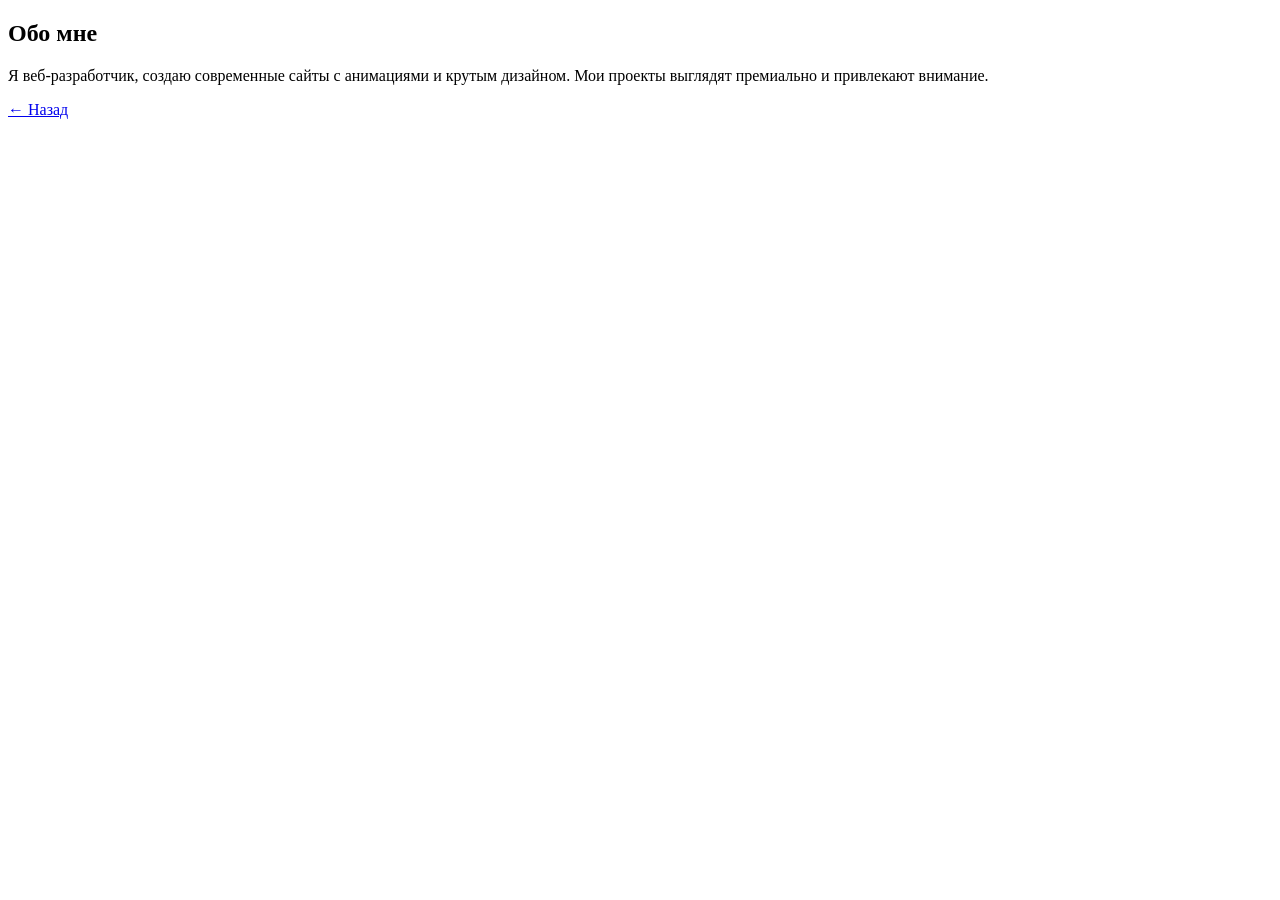
==== about.html @ b5a3deb8 "Add files via upload" ====
<!DOCTYPE html>
<html lang="ru">
<head>
<meta charset="UTF-8">
<title>Обо мне</title>
<link rel="stylesheet" href="style.css">
</head>
<body>

<div class="bg"></div>

<div class="card">
  <h2>Обо мне</h2>
  <p>
    Я веб-разработчик, создаю современные сайты с анимациями и крутым дизайном.
    Мои проекты выглядят премиально и привлекают внимание.
  </p>
  <a href="index.html">← Назад</a>
</div>

</body>
</html>
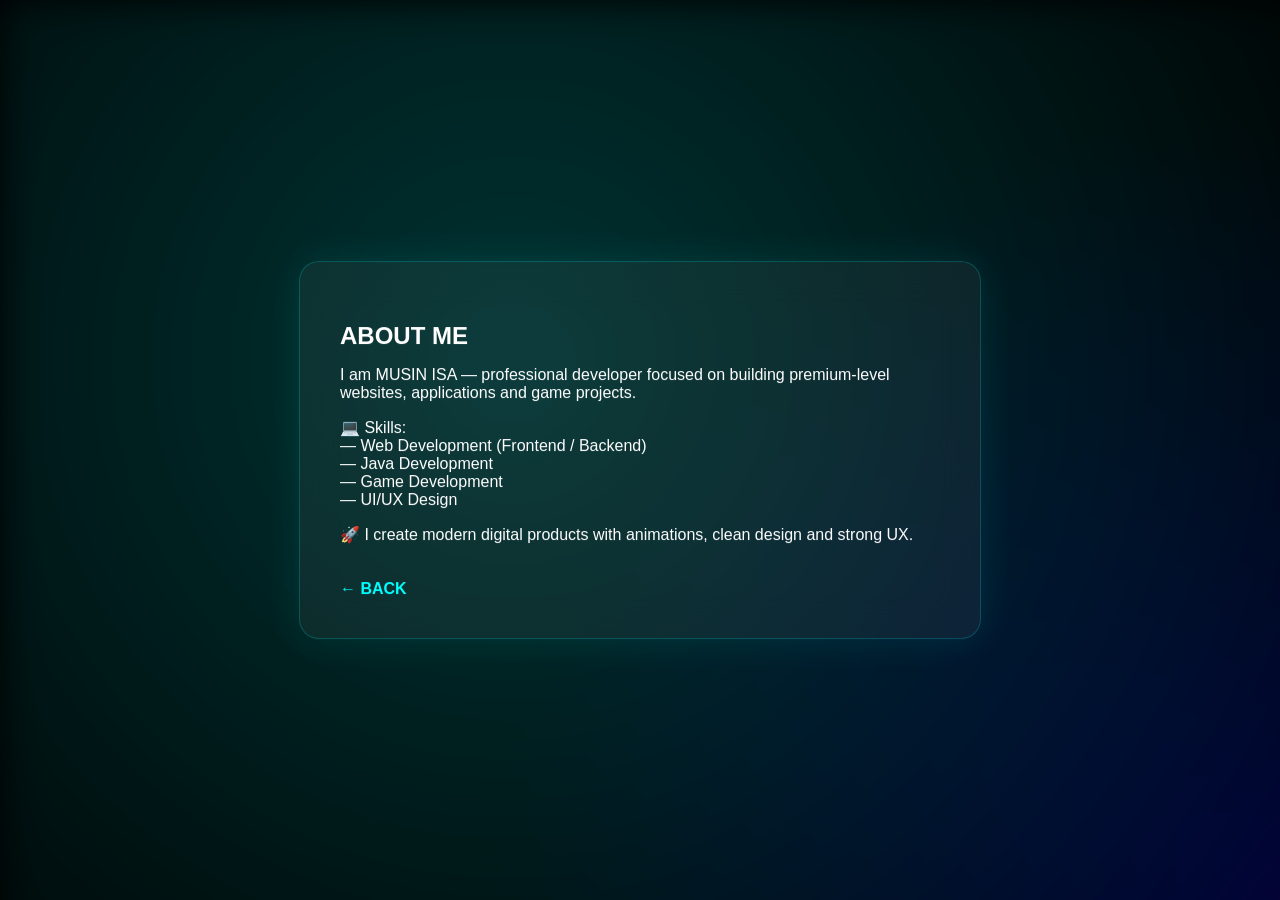
==== commit e7d3c49c: "Revise about.html to English with updated content Updated the content and language of the about page" ====
--- a/about.html
+++ b/about.html
@@ -1,8 +1,8 @@
 <!DOCTYPE html>
-<html lang="ru">
+<html lang="en">
 <head>
 <meta charset="UTF-8">
-<title>Обо мне</title>
+<title>About</title>
 <link rel="stylesheet" href="style.css">
 </head>
 <body>
@@ -10,13 +10,30 @@
 <div class="bg"></div>
 
 <div class="card">
-  <h2>Обо мне</h2>
+  <h2>ABOUT ME</h2>
+
   <p>
-    Я веб-разработчик, создаю современные сайты с анимациями и крутым дизайном.
-    Мои проекты выглядят премиально и привлекают внимание.
+    I am MUSIN ISA — professional developer focused on building premium-level
+    websites, applications and game projects.
   </p>
-  <a href="index.html">← Назад</a>
+
+  <p>
+    💻 Skills:
+    <br>— Web Development (Frontend / Backend)
+    <br>— Java Development
+    <br>— Game Development
+    <br>— UI/UX Design
+  </p>
+
+  <p>
+    🚀 I create modern digital products with animations, clean design and strong UX.
+  </p>
+
+  <a href="index.html">← BACK</a>
 </div>
 
+<div class="cursor"></div>
+
+<script src="script.js"></script>
 </body>
-</html>+</html>
--- a/style.css
+++ b/style.css
@@ -0,0 +1,119 @@
+body {
+  margin: 0;
+  font-family: 'Segoe UI', Arial, sans-serif;
+  background: black;
+  color: white;
+  overflow: hidden;
+}
+
+/* ===== animated neon background ===== */
+.bg {
+  position: fixed;
+  width: 200%;
+  height: 200%;
+  background: radial-gradient(circle at 20% 20%, #0ff3, transparent 40%),
+              radial-gradient(circle at 80% 80%, #f0f3, transparent 40%),
+              radial-gradient(circle at 50% 50%, #00f3, transparent 50%);
+  animation: move 12s infinite linear;
+  filter: blur(20px);
+  z-index: -1;
+}
+
+@keyframes move {
+  0% { transform: translate(0,0); }
+  50% { transform: translate(-60px,-40px); }
+  100% { transform: translate(0,0); }
+}
+
+/* ===== center block ===== */
+.center {
+  position: absolute;
+  top: 50%;
+  left: 50%;
+  transform: translate(-50%,-50%);
+  text-align: center;
+}
+
+/* ===== NAME ===== */
+.neon {
+  font-size: 72px;
+  font-weight: 900;
+  letter-spacing: 2px;
+  text-shadow:
+    0 0 10px #0ff,
+    0 0 30px #0ff,
+    0 0 60px #0ff;
+}
+
+/* ===== subtitle (web dev glass badge) ===== */
+.subtitle {
+  display: inline-block;
+  margin-top: 10px;
+  padding: 8px 18px;
+  border-radius: 50px;
+  background: rgba(255,255,255,0.08);
+  border: 1px solid rgba(0,255,255,0.3);
+  backdrop-filter: blur(10px);
+  font-weight: 600;
+  color: #0ff;
+}
+
+/* ===== buttons ===== */
+.buttons {
+  margin-top: 30px;
+}
+
+.buttons a {
+  display: inline-block;
+  margin: 10px;
+  padding: 12px 28px;
+  border-radius: 50px; /* rounded */
+  border: 1px solid #0ff;
+  color: #0ff;
+  text-decoration: none;
+  font-weight: 700;
+  transition: 0.3s;
+  background: rgba(255,255,255,0.03);
+  backdrop-filter: blur(8px);
+}
+
+.buttons a:hover {
+  background: #0ff;
+  color: black;
+  transform: scale(1.1);
+  box-shadow: 0 0 20px #0ff, 0 0 40px #0ff;
+}
+
+/* ===== cards ===== */
+.card {
+  position: absolute;
+  top: 50%;
+  left: 50%;
+  transform: translate(-50%,-50%);
+  padding: 40px;
+  width: 60%;
+  max-width: 600px;
+  background: rgba(255,255,255,0.05);
+  border: 1px solid rgba(0,255,255,0.2);
+  backdrop-filter: blur(20px);
+  border-radius: 20px;
+  box-shadow: 0 0 40px rgba(0,255,255,0.1);
+}
+
+.card h2 {
+  font-weight: 900;
+  margin-bottom: 15px;
+}
+
+/* ===== links ===== */
+.card a {
+  display: inline-block;
+  margin-top: 20px;
+  color: #0ff;
+  text-decoration: none;
+  font-weight: 700;
+}
+
+.card a:hover {
+  text-shadow: 0 0 10px #0ff;
+}
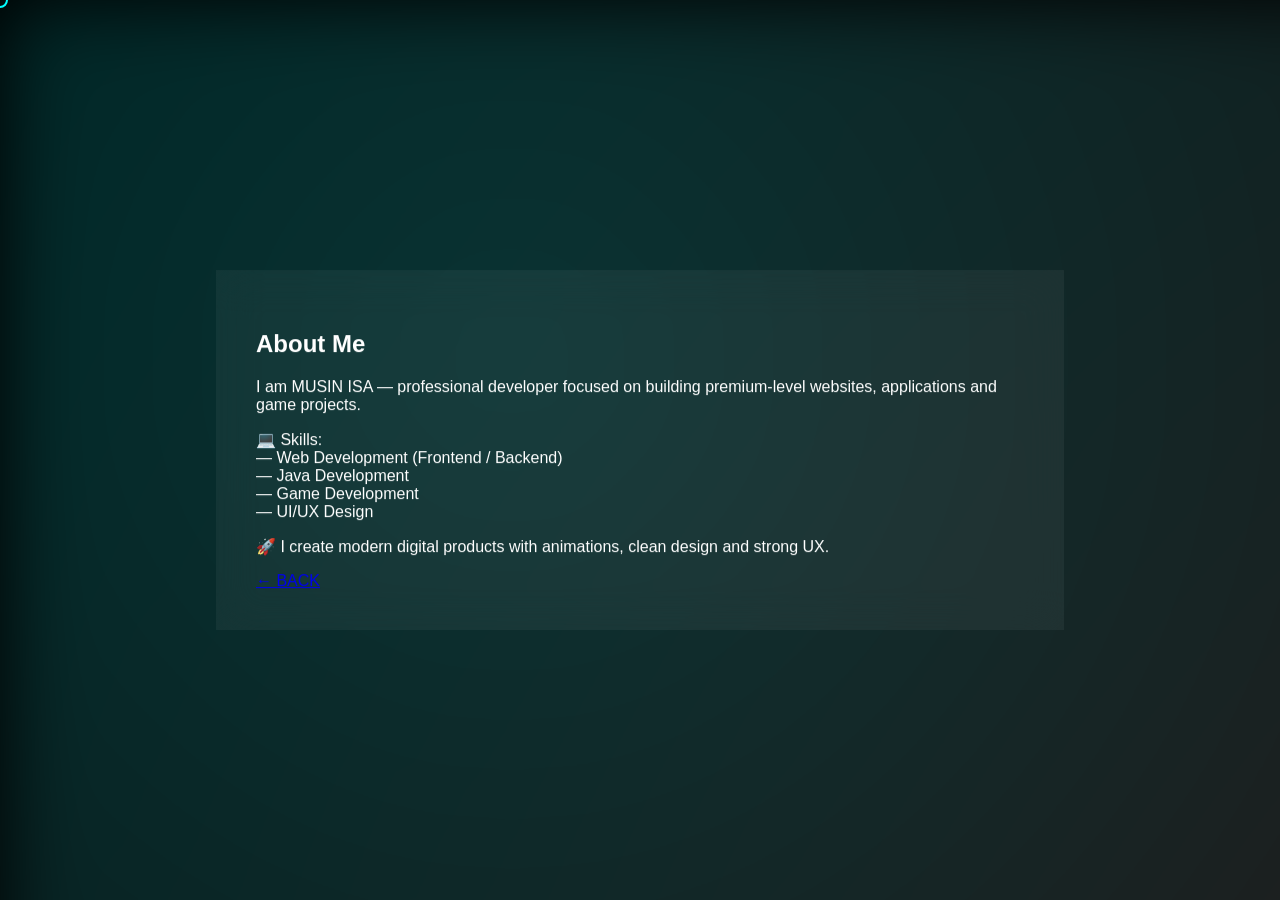
==== commit 7d7fbf16: "Update about.html" ====
--- a/about.html
+++ b/about.html
@@ -10,7 +10,7 @@
 <div class="bg"></div>
 
 <div class="card">
-  <h2>ABOUT ME</h2>
+  <h2 data-i18n="about">About Me</h2>
 
   <p>
     I am MUSIN ISA — professional developer focused on building premium-level
--- a/style.css
+++ b/style.css
@@ -1,31 +1,21 @@
 body {
   margin: 0;
-  font-family: 'Segoe UI', Arial, sans-serif;
+  font-family: Arial;
   background: black;
   color: white;
   overflow: hidden;
 }
 
-/* ===== animated neon background ===== */
 .bg {
   position: fixed;
   width: 200%;
   height: 200%;
-  background: radial-gradient(circle at 20% 20%, #0ff3, transparent 40%),
-              radial-gradient(circle at 80% 80%, #f0f3, transparent 40%),
-              radial-gradient(circle at 50% 50%, #00f3, transparent 50%);
-  animation: move 12s infinite linear;
-  filter: blur(20px);
+  background: radial-gradient(circle at 20% 20%, #0ff3, transparent),
+              radial-gradient(circle at 80% 80%, #f003, transparent);
+  filter: blur(40px);
   z-index: -1;
 }
 
-@keyframes move {
-  0% { transform: translate(0,0); }
-  50% { transform: translate(-60px,-40px); }
-  100% { transform: translate(0,0); }
-}
-
-/* ===== center block ===== */
 .center {
   position: absolute;
   top: 50%;
@@ -34,86 +24,189 @@
   text-align: center;
 }
 
-/* ===== NAME ===== */
 .neon {
-  font-size: 72px;
+  font-size: 80px;
   font-weight: 900;
-  letter-spacing: 2px;
-  text-shadow:
-    0 0 10px #0ff,
-    0 0 30px #0ff,
-    0 0 60px #0ff;
-}
-
-/* ===== subtitle (web dev glass badge) ===== */
-.subtitle {
-  display: inline-block;
-  margin-top: 10px;
-  padding: 8px 18px;
-  border-radius: 50px;
-  background: rgba(255,255,255,0.08);
-  border: 1px solid rgba(0,255,255,0.3);
-  backdrop-filter: blur(10px);
-  font-weight: 600;
-  color: #0ff;
-}
-
-/* ===== buttons ===== */
-.buttons {
-  margin-top: 30px;
+  text-shadow: 0 0 20px #0ff, 0 0 60px #0ff;
+}
+
+.subtitle2 {
+  letter-spacing: 3px;
+  opacity: 0.7;
 }
 
 .buttons a {
   display: inline-block;
   margin: 10px;
-  padding: 12px 28px;
-  border-radius: 50px; /* rounded */
+  padding: 14px 30px;
   border: 1px solid #0ff;
   color: #0ff;
   text-decoration: none;
-  font-weight: 700;
   transition: 0.3s;
-  background: rgba(255,255,255,0.03);
-  backdrop-filter: blur(8px);
 }
 
 .buttons a:hover {
   background: #0ff;
   color: black;
   transform: scale(1.1);
-  box-shadow: 0 0 20px #0ff, 0 0 40px #0ff;
-}
-
-/* ===== cards ===== */
+}
+
 .card {
   position: absolute;
   top: 50%;
   left: 50%;
   transform: translate(-50%,-50%);
+  width: 60%;
   padding: 40px;
-  width: 60%;
-  max-width: 600px;
   background: rgba(255,255,255,0.05);
-  border: 1px solid rgba(0,255,255,0.2);
   backdrop-filter: blur(20px);
-  border-radius: 20px;
-  box-shadow: 0 0 40px rgba(0,255,255,0.1);
-}
-
-.card h2 {
-  font-weight: 900;
-  margin-bottom: 15px;
-}
-
-/* ===== links ===== */
-.card a {
-  display: inline-block;
-  margin-top: 20px;
-  color: #0ff;
-  text-decoration: none;
-  font-weight: 700;
-}
-
-.card a:hover {
-  text-shadow: 0 0 10px #0ff;
-}
+}
+
+.project {
+  margin: 15px 0;
+  padding: 10px;
+  border-left: 2px solid #0ff;
+}
+
+.cursor {
+  width: 12px;
+  height: 12px;
+  border: 2px solid #0ff;
+  border-radius: 50%;
+  position: fixed;
+  pointer-events: none;
+  transform: translate(-50%, -50%);
+}
+.lang-switch{
+
+position:fixed;
+
+top:20px;
+
+right:20px;
+
+display:flex;
+
+gap:8px;
+
+z-index:1000;
+
+}
+
+.lang-btn{
+
+padding:6px 14px;
+
+border:none;
+
+cursor:pointer;
+
+border-radius:20px;
+
+background:rgba(255,255,255,0.15);
+
+color:white;
+
+font-size:14px;
+
+transition:0.3s;
+
+backdrop-filter:blur(6px);
+
+}
+
+.lang-btn:hover{
+
+background:rgba(255,255,255,0.35);
+
+}
+.language-toggle{
+
+position:fixed;
+
+top:20px;
+
+right:20px;
+
+z-index:999;
+
+}
+
+
+.switch{
+
+position:relative;
+
+display:flex;
+
+align-items:center;
+
+width:80px;
+
+height:34px;
+
+background:rgba(255,255,255,0.15);
+
+border-radius:30px;
+
+cursor:pointer;
+
+backdrop-filter:blur(6px);
+
+padding:4px;
+
+transition:.3s;
+
+}
+
+
+.switch::after{
+
+content:"";
+
+position:absolute;
+
+width:34px;
+
+height:26px;
+
+background:white;
+
+border-radius:20px;
+
+left:4px;
+
+transition:.3s;
+
+}
+
+
+#langSwitch{
+
+display:none;
+
+}
+
+
+#langSwitch:checked + .switch::after{
+
+transform:translateX(38px);
+
+}
+
+
+.lang{
+
+width:50%;
+
+text-align:center;
+
+font-size:12px;
+
+font-weight:600;
+
+color:white;
+
+z-index:2;
+
+}
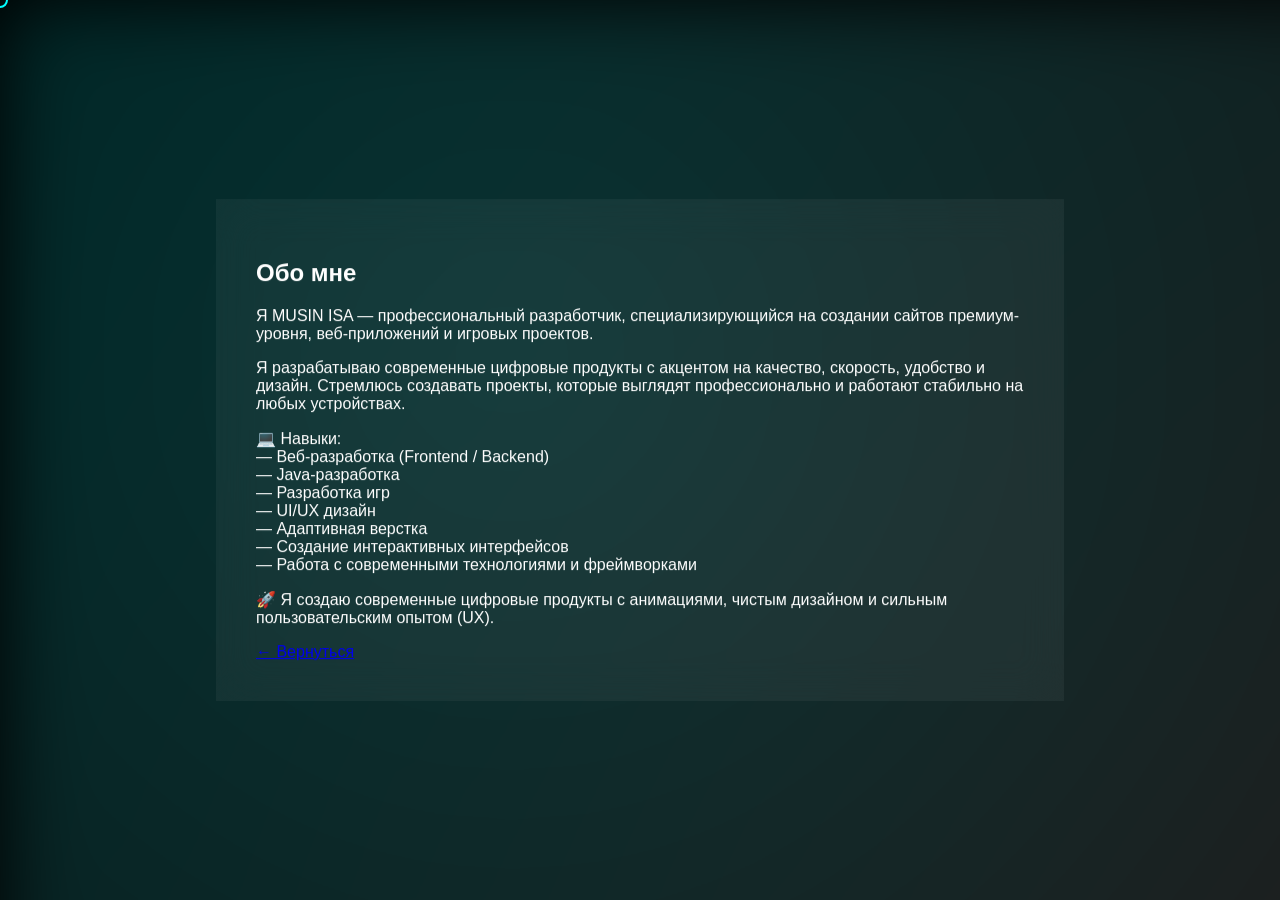
==== commit 016b38db: "Update about.html" ====
--- a/about.html
+++ b/about.html
@@ -10,26 +10,34 @@
 <div class="bg"></div>
 
 <div class="card">
-  <h2 data-i18n="about">About Me</h2>
+  <h2 data-i18n="about">Обо мне</h2>
 
   <p>
-    I am MUSIN ISA — professional developer focused on building premium-level
-    websites, applications and game projects.
+Я MUSIN ISA — профессиональный разработчик, специализирующийся на создании сайтов премиум-уровня,
+веб-приложений и игровых проектов.
+</p>
+
+<p>
+Я разрабатываю современные цифровые продукты с акцентом на качество, скорость, удобство и дизайн.
+Стремлюсь создавать проекты, которые выглядят профессионально и работают стабильно на любых устройствах.
+</p>
+
+<p>
+💻 Навыки:
+<br>— Веб-разработка (Frontend / Backend)
+<br>— Java-разработка
+<br>— Разработка игр
+<br>— UI/UX дизайн
+<br>— Адаптивная верстка
+<br>— Создание интерактивных интерфейсов
+<br>— Работа с современными технологиями и фреймворками
+</p>
+
+  <p>
+   🚀 Я создаю современные цифровые продукты с анимациями, чистым дизайном и сильным пользовательским опытом (UX).
   </p>
 
-  <p>
-    💻 Skills:
-    <br>— Web Development (Frontend / Backend)
-    <br>— Java Development
-    <br>— Game Development
-    <br>— UI/UX Design
-  </p>
-
-  <p>
-    🚀 I create modern digital products with animations, clean design and strong UX.
-  </p>
-
-  <a href="index.html">← BACK</a>
+  <a href="index.html">← Вернуться</a>
 </div>
 
 <div class="cursor"></div>
